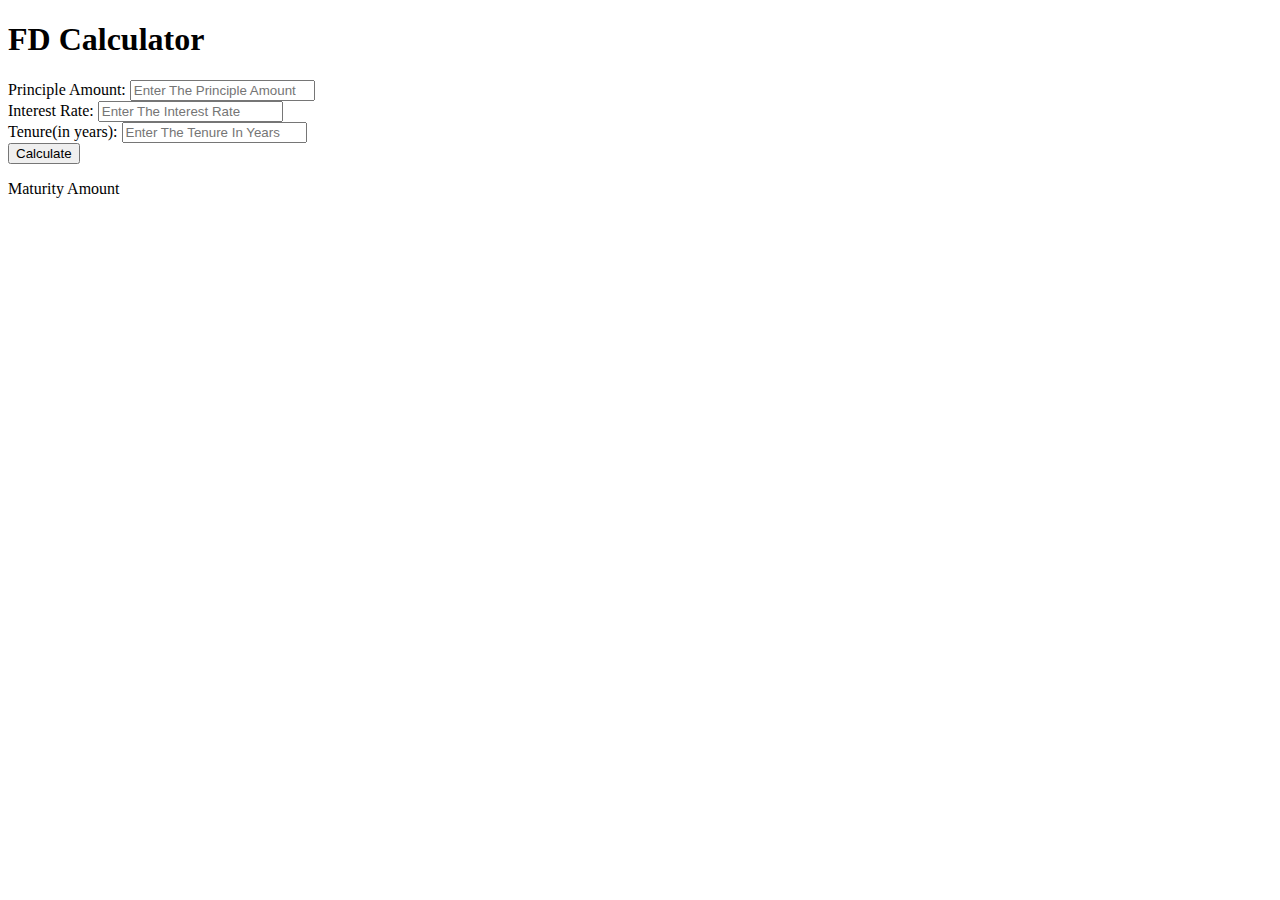
==== project1.html @ 9f7f8b6e "first project html created" ====
<!DOCTYPE html>
<html>
<head>
    <meta charset='utf-8'>
    <meta http-equiv='X-UA-Compatible' content='IE=edge'>
    <title>FD Calculator</title>
    <meta name='viewport' content='width=device-width, initial-scale=1'>
    <link rel='stylesheet' type='text/css' media='screen' href='p1style.css'>
    <link rel="icon" href="img/p1icon.png">
</head>
<body>
    <main>
        <section class="container">
            <h1>FD Calculator</h1>
            <article class="form-group">
                <label for="principle">Principle Amount:</label>
                <input type="number" id="principle" placeholder="Enter The Principle Amount">
            </article>
            <article class="form-group">
                <label for="interestRate">Interest Rate:</label>
                <input type="number" id="interestRate" placeholder="Enter The Interest Rate">
            </article>
            <article class="form-group">
                <label for="tenure">Tenure(in years):</label>
                <input type="number" id="tenure" placeholder="Enter The Tenure In Years">
            </article>
            <button id="calculateBtn" class="calculate-btn">Calculate</button>
            <p id="result" class="result">Maturity Amount</p>
        </section>
    </main>
    <script src='main1.js'></script>
</body>
</html>
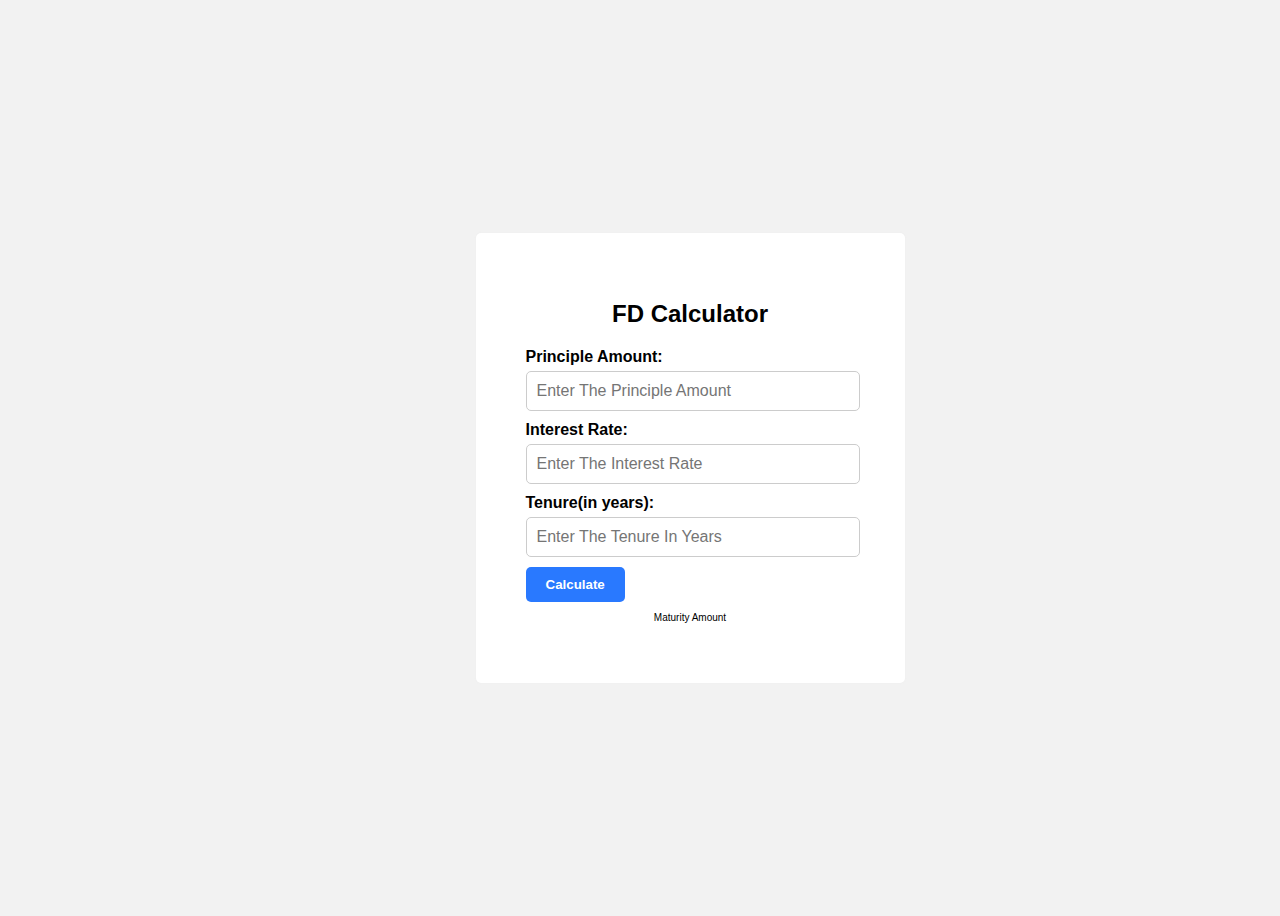
==== commit 4db36afe: "first project styles added" ====
--- a/project1.html
+++ b/project1.html
@@ -5,7 +5,7 @@
     <meta http-equiv='X-UA-Compatible' content='IE=edge'>
     <title>FD Calculator</title>
     <meta name='viewport' content='width=device-width, initial-scale=1'>
-    <link rel='stylesheet' type='text/css' media='screen' href='p1style.css'>
+    <link rel='stylesheet' type='text/css' media='screen' href='css/p1style.css'>
     <link rel="icon" href="img/p1icon.png">
 </head>
 <body>
--- a/css/p1style.css
+++ b/css/p1style.css
@@ -0,0 +1,70 @@
+body {
+    font-family: Arial, Helvetica, sans-serif;
+    background-color: #f2f2f2;
+    display: flex;
+    justify-content: center;
+    align-items: center;
+    height: 100vh;
+}
+
+.container {
+    background-color: #ffffff;
+    border-radius: 5px;
+    padding: 50px;
+    box-shadow: 0px 0px 2px rgba(198, 193, 193, 0.1);
+    max-width: 400px;
+    width: 100%;
+}
+
+.container:hover {
+    box-shadow: 5px 5px 10px rgba(0, 0, 0, 0.1);
+    transition: 0.5s;
+}
+
+h1 {
+    font-size: 24px;
+    text-align: center;
+    margin-bottom: 20px;
+}
+
+.form-group {
+    margin-bottom: 10px;
+}
+
+.form-group label {
+    display: block;
+    font-weight: bold;
+   margin-bottom: 5px; 
+}
+
+.form-group input {
+    width: 95%;
+    padding: 10px;
+    font-size: 16px;
+    border: 1px solid #ccc;
+    border-radius: 5px;
+}
+
+.result {
+    font-size: 10px;
+    text-align: center;
+    margin-top: 10px;
+}
+
+.calculate-btn {
+    padding: 10px 20px;
+    background-color: #2979FF;
+    border: none;
+    color: white;
+    font-weight: bolder;
+    border-radius: 5px;
+    cursor: pointer;
+}
+
+.calculate-btn:hover {
+    background-color: #448AFF;
+    transition: 0.5s;
+}
+
+
+
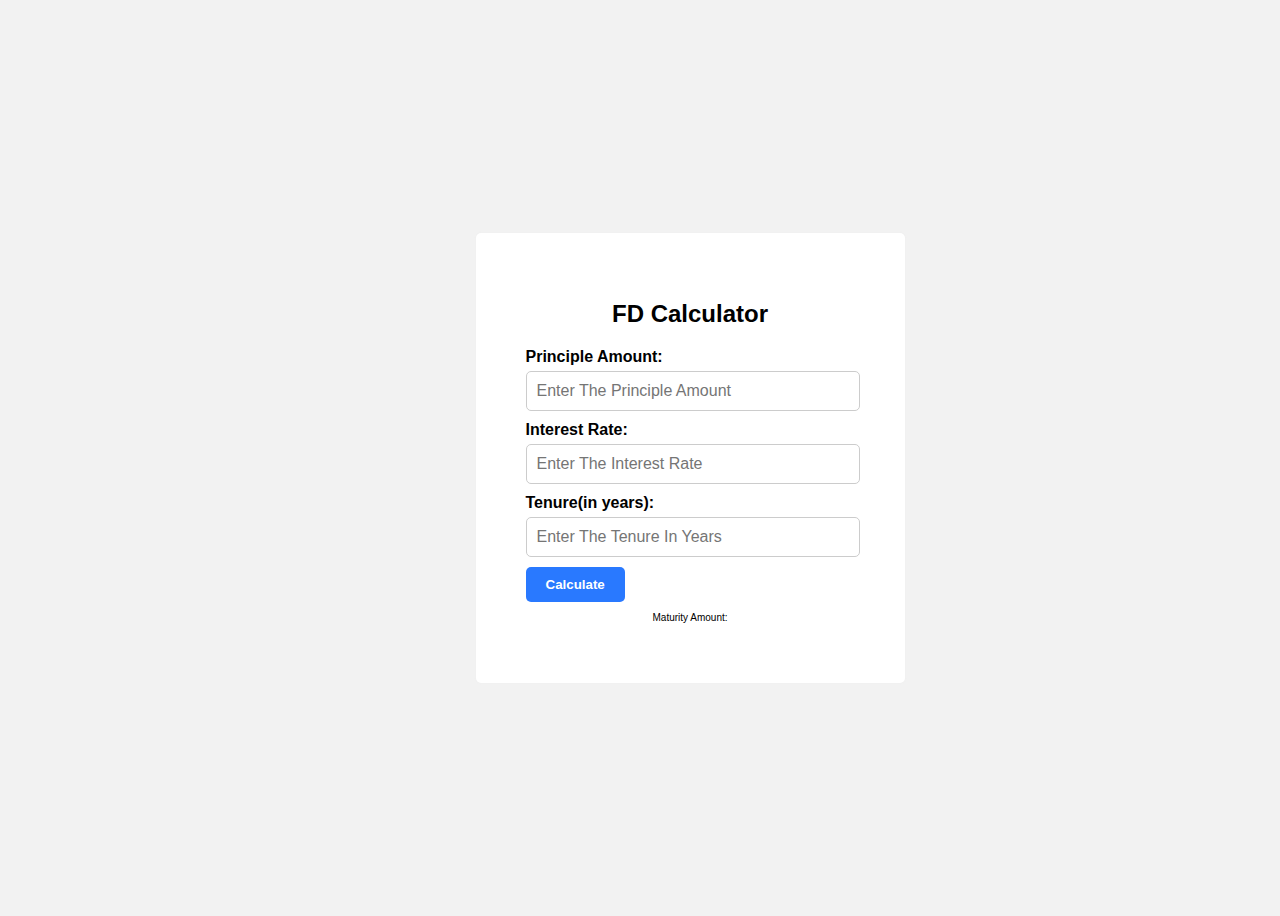
==== commit f8c8b198: "project1 js functional" ====
--- a/project1.html
+++ b/project1.html
@@ -25,9 +25,9 @@
                 <input type="number" id="tenure" placeholder="Enter The Tenure In Years">
             </article>
             <button id="calculateBtn" class="calculate-btn">Calculate</button>
-            <p id="result" class="result">Maturity Amount</p>
+            <p id="result" class="result">Maturity Amount:</p>
         </section>
     </main>
-    <script src='main1.js'></script>
+    <script src='js/main1.js'></script>
 </body>
 </html>